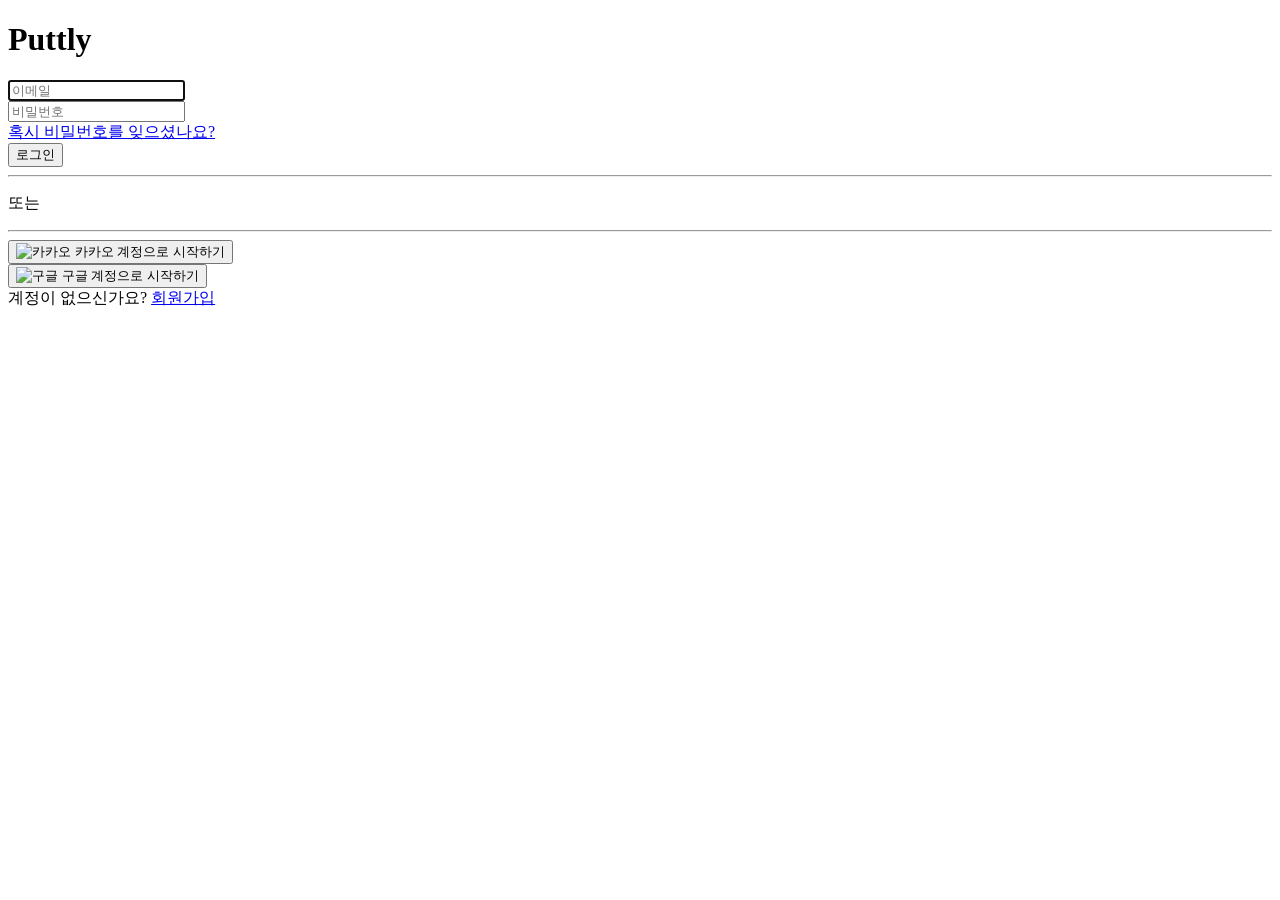
==== src/main/resources/templates/pages/index.html @ 333f028a "feat: 컨트롤러 클래스와 타임리프 레이아웃 구성 - 타임리프 레이아웃을 구성하여 적용 - 로그인과 회원가입 화면 구성 - 컨트롤러 클래스를 생성 및 페이지 호출 메소드 추가 -" ====
<!DOCTYPE html>
<html lang="ko"
      xmlns:th="http://www.thymeleaf.org"
      xmlns:layout="http://www.ultraq.net.nz/thymeleaf/layout"
      layout:decorate="~{common/layout/public}">
<head>
    <title>로그인</title>
    <link rel="stylesheet" href="/css/pages/index.css">
</head>
<th:block layout:fragment="content">
    <div class="contents">
        <div class="panel-container">
            <div class="panel">
                <header class="panel-header">
                    <h1 class="panel-heading-title is-text-logo">Puttly</h1>
                </header>
                <div class="panel-body">
                    <form role="form" id="signInForm" class="form">
                        <div class="field-container">
                            <div class="field mb-1">
                                <input type="text" name="email" id="loginEmail" class="input" placeholder="이메일" autocomplete="off" autofocus>
                            </div>
                            <div class="field">
                                <input type="password" name="password" id="loginPwd" class="input" placeholder="비밀번호" autocomplete="off"/>
                            </div>
                            <div class="field has-text-right">
                                <a href="#" role="link" class="is-link-accent">혹시 비밀번호를 잊으셨나요?</a>
                            </div>
                        </div>
                        <div class="field-container">
                            <div class="field">
                                <button id="signInBtn" class="button is-primary">로그인</button>
                            </div>
                            <div class="separator"><hr><p>또는</p><hr></div>
                            <div class="field">
                                <button id="kakaoBtn" class="button is-kakao">
                                    <img src="/images/icons/social/icon-kakao.svg" alt="카카오">
                                    카카오 계정으로 시작하기
                                </button>
                            </div>
                            <div class="field">
                                <button id="googleBtn" class="button is-google">
                                    <img src="/images/icons/social/icon-google.svg" alt="구글">
                                    구글 계정으로 시작하기
                                </button>
                            </div>
                        </div>
                    </form>
                </div>
            </div>
            <div class="panel">
                <div class="panel-body has-text-center">
                    계정이 없으신가요? <a href="/sign-up" role="link" class="is-link-accent">회원가입</a>
                </div>
            </div>
        </div>
    </div>
</th:block>
<th:block layout:fragments="pageScript">
    <script src="/js/pages/index.js"></script>
</th:block>
</html>
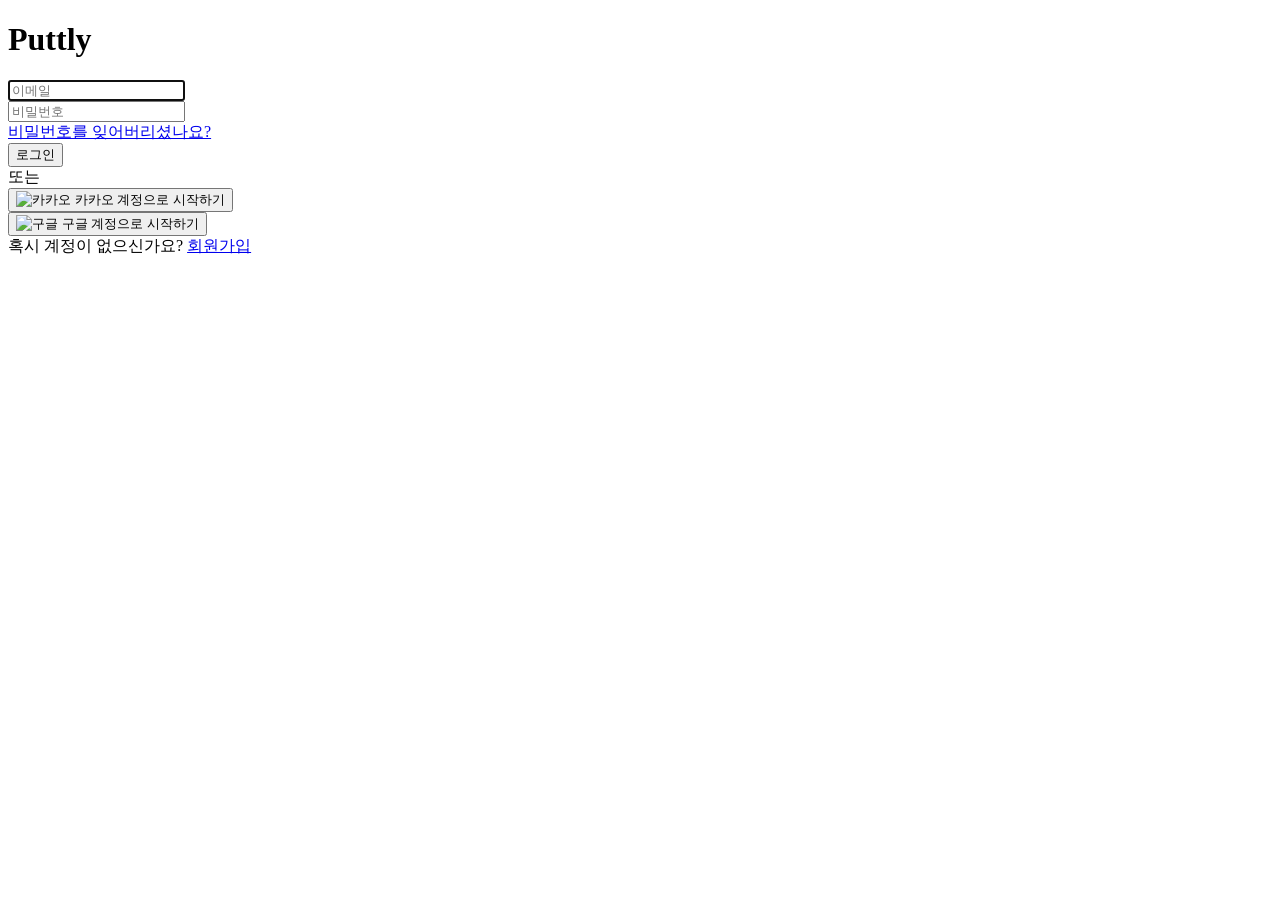
==== commit abbdaebb: "feat: 로그인과 회원가입 HTML 화면 구현 - 공통 CSS 1차 작성 및 회원가입과 로그인의 화면 구성." ====
--- a/src/main/resources/templates/pages/index.html
+++ b/src/main/resources/templates/pages/index.html
@@ -8,55 +8,57 @@
     <link rel="stylesheet" href="/css/pages/index.css">
 </head>
 <th:block layout:fragment="content">
-    <div class="contents">
-        <div class="panel-container">
-            <div class="panel">
-                <header class="panel-header">
-                    <h1 class="panel-heading-title is-text-logo">Puttly</h1>
-                </header>
-                <div class="panel-body">
-                    <form role="form" id="signInForm" class="form">
-                        <div class="field-container">
-                            <div class="field mb-1">
-                                <input type="text" name="email" id="loginEmail" class="input" placeholder="이메일" autocomplete="off" autofocus>
-                            </div>
-                            <div class="field">
-                                <input type="password" name="password" id="loginPwd" class="input" placeholder="비밀번호" autocomplete="off"/>
-                            </div>
-                            <div class="field has-text-right">
-                                <a href="#" role="link" class="is-link-accent">혹시 비밀번호를 잊으셨나요?</a>
+    <div class="panel-container">
+        <div class="panel">
+            <header class="panel-header has-text-center">
+                <h1 class="site-title">Puttly</h1>
+            </header>
+            <div class="panel-body">
+                <form role="form" id="signInForm" class="form">
+                    <div class="field-container">
+                        <div class="field mb-1">
+                            <input type="text" name="email" id="loginEmail" class="input" placeholder="이메일" autocomplete="off" autofocus="autofocus">
+                        </div>
+                        <div class="field">
+                            <input type="password" name="password" id="loginPwd" class="input" placeholder="비밀번호" autocomplete="off">
+                        </div>
+                        <div class="field has-text-right">
+                            <a href="#" role="link" class="is-link-accent">비밀번호를 잊어버리셨나요?</a>
+                        </div>
+                    </div>
+                    <div class="field-container">
+                        <div class="field">
+                            <div class="control">
+                                <button id="signInBtn" class="button is-primary">로그인</button>
                             </div>
                         </div>
-                        <div class="field-container">
-                            <div class="field">
-                                <button id="signInBtn" class="button is-primary">로그인</button>
-                            </div>
-                            <div class="separator"><hr><p>또는</p><hr></div>
-                            <div class="field">
-                                <button id="kakaoBtn" class="button is-kakao">
-                                    <img src="/images/icons/social/icon-kakao.svg" alt="카카오">
-                                    카카오 계정으로 시작하기
-                                </button>
-                            </div>
-                            <div class="field">
-                                <button id="googleBtn" class="button is-google">
-                                    <img src="/images/icons/social/icon-google.svg" alt="구글">
-                                    구글 계정으로 시작하기
-                                </button>
-                            </div>
+                        <div class="or-divider mb-2">또는</div>
+                        <div class="field">
+                            <button id="kakaoBtn" class="button is-kakao">
+                                <img src="/images/icon/social/icon-kakao.svg" alt="카카오" class="icon-social-symbol">
+                                <span>카카오 계정으로 시작하기</span>
+                            </button>
                         </div>
-                    </form>
-                </div>
+                        <div class="field">
+                            <button id="googleBtn" class="button is-google">
+                                <img src="/images/icon/social/icon-google.svg" alt="구글" class="icon-social-symbol">
+                                <span>구글 계정으로 시작하기</span>
+                            </button>
+                        </div>
+                    </div>
+                </form>
             </div>
-            <div class="panel">
-                <div class="panel-body has-text-center">
-                    계정이 없으신가요? <a href="/sign-up" role="link" class="is-link-accent">회원가입</a>
-                </div>
+        </div>
+        <div class="panel pv-3">
+            <div class="panel-body has-text-center">
+                혹시 계정이 없으신가요? <a href="/sign-up" role="link" class="is-link-accent">회원가입</a>
             </div>
         </div>
     </div>
 </th:block>
-<th:block layout:fragments="pageScript">
+
+<!-- 페이지별 자바스크립트 -->
+<th:block layout:fragment="script">
     <script src="/js/pages/index.js"></script>
 </th:block>
 </html>
